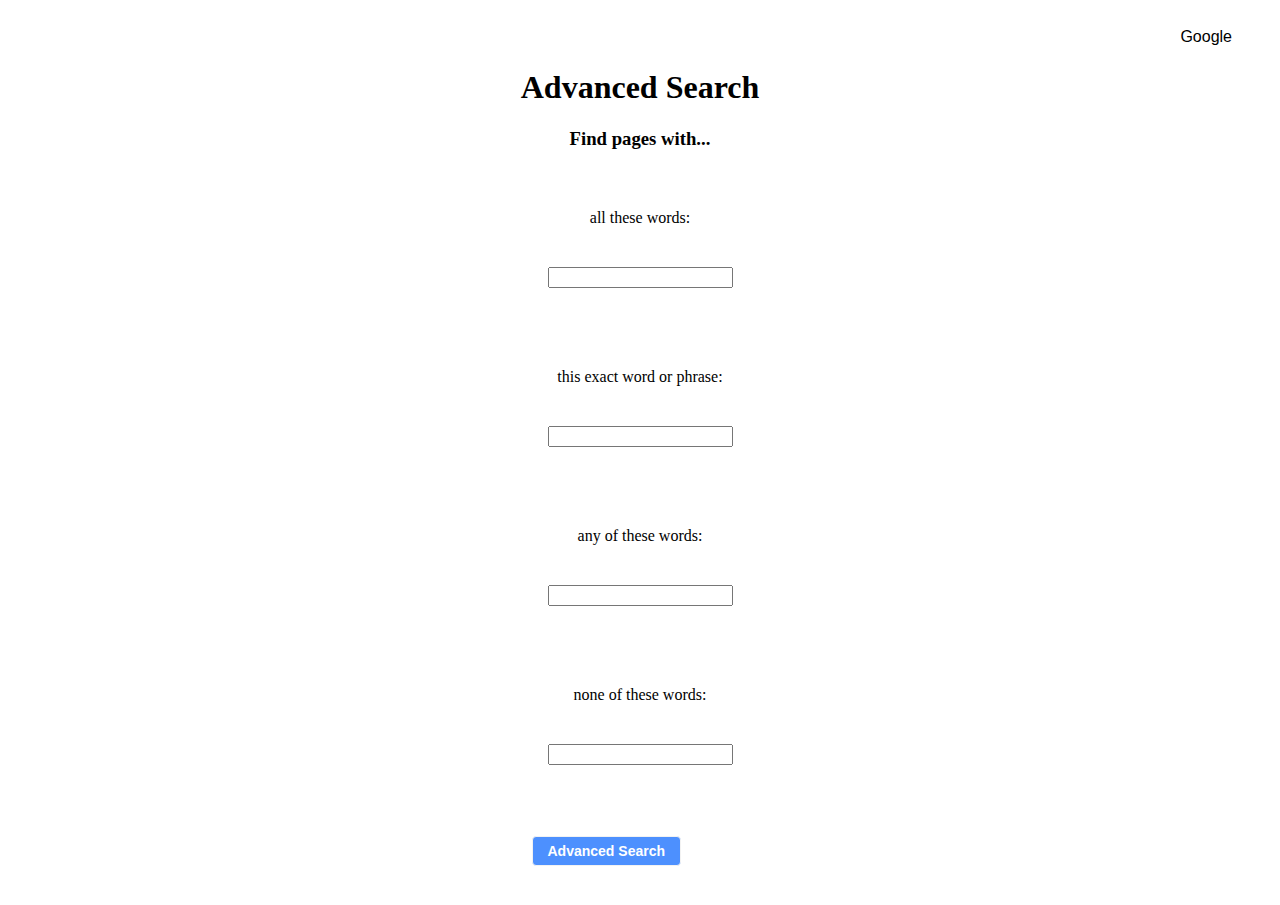
==== search/google-advanced-search.html @ 35347724 "first commit" ====
<!DOCTYPE html>
<html lang="en">
  <head>
    <title>Search</title>
    <link rel="stylesheet" href="stylesheet.css" />
  </head>

  <body>
    <div>
      <a
        class="link"
        href="google.html"
        style="float: right; padding-inline: 20px;"
        >Google</a
      >
    </div>
    <h1>Advanced Search</h1>

    <h3>Find pages with...</h3>

    <form action="https://google.com/search">
      <div>
        <div>
          <label>all these words:</label>
        </div>

        <div>
          <input type="text" name="as_q" />
        </div>
      </div>

      <div>
        <div>
          <label>this exact word or phrase:</label>
        </div>

        <div>
          <input type="text" name="as_epq" />
        </div>
      </div>

      <div>
        <div>
          <label>any of these words:</label>
        </div>

        <div>
          <input type="text" name="as_oq" />
        </div>
      </div>

      <div>
        <div>
          <label>none of these words:</label>
        </div>

        <div>
          <input type="text" name="as_eq" />
        </div>
      </div>

      <div style="text-align: left;">
        <input
          type="submit"
          value="Advanced Search"
          style="
            -webkit-user-select: none;
            user-select: none;
            line-height: 100%;
            height: 30px;
            min-width: 120px;
            background-color: #4d90fe;
            color: white;
          "
        />
      </div>
    </form>
  </body>
</html>
---- search/stylesheet.css ----
div {
  padding-inline: 20px;
  padding: 20px;
  display: block;
}

.round-textbox {
  background: #fff;
  display: flex;
  border: 1px solid #dfe1e5;
  box-shadow: none;
  border-radius: 24px;
  z-index: 3;
  height: 44px;
  width: 600px;
  margin: 0 auto;
  outline: none;
}

body {
  text-align: center;
}

form {
  display: inline-block;
}

input:hover {
  border-color: #a0a0a0 #b9b9b9 #b9b9b9 #b9b9b9;
}
input:focus {
  border-color: #4d90fe;
}

input[type="submit"] {
  padding: 0px 15px;
  border-radius: 2px;
  background: #f2f2f2;
  border: 1px solid #f2f2f2;
  border-radius: 4px;
  color: #5f6368;
  cursor: default;
  font-size: 14px;
  font-weight: bold;
  padding: 10 16px;
  height: 36px;
  font-family: Arial, sans-serif;
  text-align: center;
  margin: 11px 4px;
  min-width: 50px;
}
input[type="submit"]:hover {
  box-shadow: 0 1px 1px rgba(0, 0, 0, 0.1);
  background: #f8f8f8;
  border: 1px solid #c6c6c6;
  box-shadow: 0 1px 1px rgba(0, 0, 0, 0.1);
  color: #222;
}

center {
  display: block;
  text-align: -webkit-center;
}

.link {
  color: black;
  text-decoration: none;
  font-size: medium;
  font-family: Arial, sans-serif;
  position: relative;
  padding-right: 30px;
  align-items: center;
  justify-content: flex-end;
  display: flex;
}
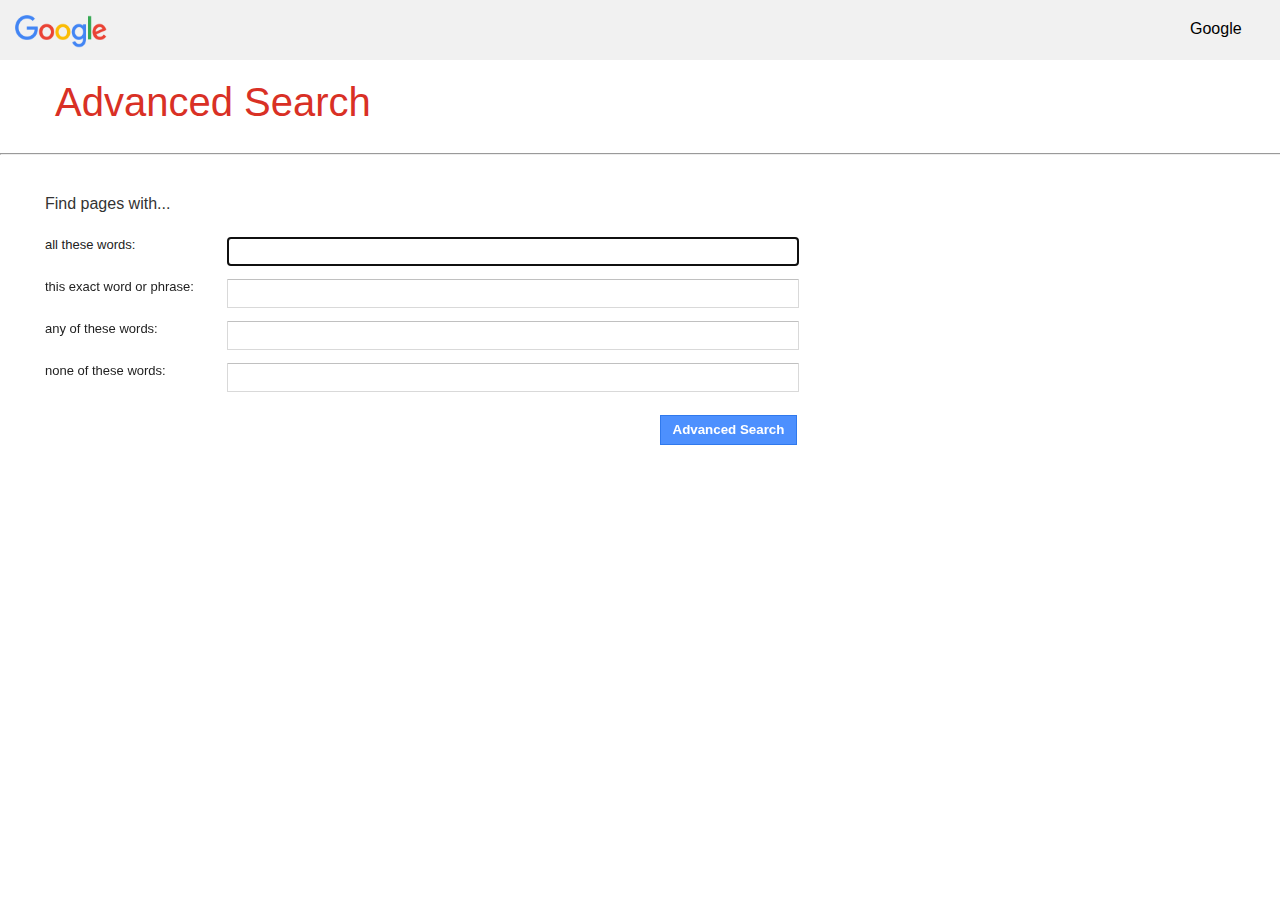
==== commit 99dc69ac: "final modification" ====
--- a/search/google-advanced-search.html
+++ b/search/google-advanced-search.html
@@ -1,79 +1,186 @@
 <!DOCTYPE html>
 <html lang="en">
   <head>
-    <title>Search</title>
-    <link rel="stylesheet" href="stylesheet.css" />
+    <meta charset="UTF-8" />
+    <meta name="viewport" content="width=device-width, initial-scale=1.0" />
+    <title>Document</title>
+    <link rel="stylesheet" href="advanced-search.css" />
+    <link rel="icon" href="images/g-logo.jpg" type="image/icon type" />
   </head>
-
   <body>
     <div>
-      <a
-        class="link"
-        href="google.html"
-        style="float: right; padding-inline: 20px;"
-        >Google</a
+        <div style="height: 60px; background: #f1f1f1;">
+            <img
+            alt="Google-logo"
+            src="images/google-logo.png"
+            style="background-position: 0 -35px;
+            height: 33px;
+            width: 92px;
+            display: block;
+            padding : 15px;
+            display: inline;
+            "
+          />
+            <a
+            class="link"
+            href="google.html"
+            style="float: right; padding-inline: 20px;
+            margin: 20px;
+            width: 50px;
+            color:black"
+            >Google</a
+            >
+      </div>
+      <div style="padding : 20px">
+      <label
+        style="
+          margin-left: 10px;
+          color: #d93025;
+          margin: 10px 35px;
+          font-size: 40px;
+          font-family: Arial, sans-serif;
+        "
+        >Advanced Search</label
       >
     </div>
-    <h1>Advanced Search</h1>
+      </div>
+      <hr style="width: 100%; text-align: left; margin-left: 0;" />
+    <div
+      style="
+        max-width: 1140px;
+        min-width: 200px;
+        width: 96%;
+        margin: 40px 2% 0 45px;
+      "
+    >
+      <form action="https://google.com/search">
 
-    <h3>Find pages with...</h3>
-
-    <form action="https://google.com/search">
-      <div>
-        <div>
-          <label>all these words:</label>
-        </div>
-
-        <div>
-          <input type="text" name="as_q" />
+      <div class="full-line">
+        <div class="inner-line">
+          <div class="first-block">
+            <div class="inner-label">
+              <span>Find pages with...</span>
+            </div>
+          </div>
         </div>
       </div>
 
-      <div>
-        <div>
-          <label>this exact word or phrase:</label>
-        </div>
-
-        <div>
-          <input type="text" name="as_epq" />
+      <div class="full-line">
+        <div class="inner-line">
+          <div class="label-div">
+            <div class="inner-label">
+              <label for="all-words">all these words:</label>
+            </div>
+          </div>
+          <div class="textbox-div">
+            <div class="textbox">
+              <input
+                value
+                autofocus="autofocus"
+                name="as_q"
+                type="text"
+                class="jfk-textinput"
+                id="all-words"
+              />
+            </div>
+          </div>
         </div>
       </div>
 
-      <div>
-        <div>
-          <label>any of these words:</label>
-        </div>
-
-        <div>
-          <input type="text" name="as_oq" />
+      <div class="full-line">
+        <div class="inner-line">
+          <div class="label-div">
+            <div class="inner-label">
+              <label for="exact-word">this exact word or phrase:</label>
+            </div>
+          </div>
+          <div class="textbox-div">
+            <div class="textbox">
+              <input
+                value
+                autofocus="autofocus"
+                name="as_epq"
+                type="text"
+                class="jfk-textinput"
+                id="exact-word"
+              />
+            </div>
+          </div>
         </div>
       </div>
 
-      <div>
-        <div>
-          <label>none of these words:</label>
-        </div>
-
-        <div>
-          <input type="text" name="as_eq" />
+      <div class="full-line">
+        <div class="inner-line">
+          <div class="label-div">
+            <div class="inner-label">
+              <label for="any-word">any of these words:</label>
+            </div>
+          </div>
+          <div class="textbox-div">
+            <div class="textbox">
+              <input
+                value
+                autofocus="autofocus"
+                name="as_oq"
+                type="text"
+                class="jfk-textinput"
+                id="any-word"
+              />
+            </div>
+          </div>
         </div>
       </div>
 
-      <div style="text-align: left;">
-        <input
-          type="submit"
-          value="Advanced Search"
-          style="
-            -webkit-user-select: none;
-            user-select: none;
-            line-height: 100%;
-            height: 30px;
-            min-width: 120px;
-            background-color: #4d90fe;
-            color: white;
-          "
-        />
+      <div class="full-line">
+        <div class="inner-line">
+          <div class="label-div">
+            <div class="inner-label">
+              <label for="no-word">none of these words: </label>
+            </div>
+          </div>
+          <div class="textbox-div">
+            <div class="textbox">
+              <input
+                value
+                autofocus="autofocus"
+                name="as_eq"
+                type="text"
+                class="jfk-textinput"
+                id="no-word"
+              />
+            </div>
+          </div>
+        </div>
+      </div>
+
+      <div class="full-line">
+        <div class="inner-line">
+          <div class="label-div">
+            <div class="inner-label"></div>
+          </div>
+          <div class="textbox-div">
+            <input 
+                class="jfk-button jfk-button-action dUBGpe" 
+                style="background-color: #4d90fe;
+                border: 1px solid #3079ed;
+                color: #fff;
+                user-select:none;
+                line-height:100%;
+                height:30px;
+                min-width:120px;
+                box-shadow: none;
+                float:right;
+                margin: 10px 0;
+                padding: 0 12px;
+                font-weight: bold;" 
+                value="Advanced Search" 
+                type="submit"
+                >       
+             </div>
+          </div>
+        </div>
       </div>
     </form>
+    </div>
   </body>
 </html>
--- a/search/advanced-search.css
+++ b/search/advanced-search.css
@@ -0,0 +1,141 @@
+div {
+  display: block;
+}
+body {
+  font-family: arial, sans-serif;
+}
+html,
+body,
+div,
+span,
+applet,
+object,
+iframe,
+h1,
+h2,
+h3,
+h4,
+h5,
+h6,
+p,
+blockquote,
+pre,
+a,
+abbr,
+acronym,
+address,
+big,
+cite,
+code,
+del,
+dfn,
+em,
+font,
+img,
+ins,
+kbd,
+q,
+s,
+samp,
+small,
+strike,
+strong,
+sub,
+sup,
+tt,
+var,
+dl,
+dt,
+dd,
+ol,
+ul,
+li,
+fieldset,
+form,
+label,
+legend,
+table,
+caption,
+tbody,
+tfoot,
+thead,
+tr,
+th,
+td {
+  margin: 0;
+  padding: 0;
+  border: 0;
+  font-weight: inherit;
+  font-style: inherit;
+  font-size: 100%;
+  vertical-align: baseline;
+  text-decoration: none;
+}
+
+div.full-line {
+  width: 100%;
+  clear: both;
+}
+
+div.full-line div.inner-line {
+  clear: both;
+}
+
+div.full-line div.first-block {
+  float: left;
+  display: inline-block;
+  min-width: 167px;
+  width: 16%;
+  font-size: 16px;
+  height: 42px;
+  font-weight: 500;
+  color: #333;
+  vertical-align: middle;
+}
+
+div.inner-lable {
+  height: 30px;
+  display: table-cell;
+  vertical-align: middle;
+}
+
+div.full-line div.label-div {
+  float: left;
+  display: inline-block;
+  min-width: 167px;
+  width: 16%;
+  height: 42px;
+  color: #222;
+  font-size: 13px;
+  line-height: 16px;
+  vertical-align: middle;
+}
+
+div.full-line div.textbox-div {
+  float: left;
+  display: inline-block;
+  min-width: 167px;
+  min-height: 41px;
+  vertical-align: middle;
+  width: 50%;
+}
+
+div.textbox {
+  padding-right: 16px;
+}
+
+.jfk-textinput {
+  -webkit-border-radius: 1px;
+  -moz-border-radius: 1px;
+  border-radius: 1px;
+  border: 1px solid #d9d9d9;
+  border-top: 1px solid #c0c0c0;
+  font-size: 13px;
+  height: 25px;
+  padding: 1px 8px;
+}
+
+div.full-line div.textbox-div input[type="text"] {
+  width: 100%;
+  text-align: left;
+}
